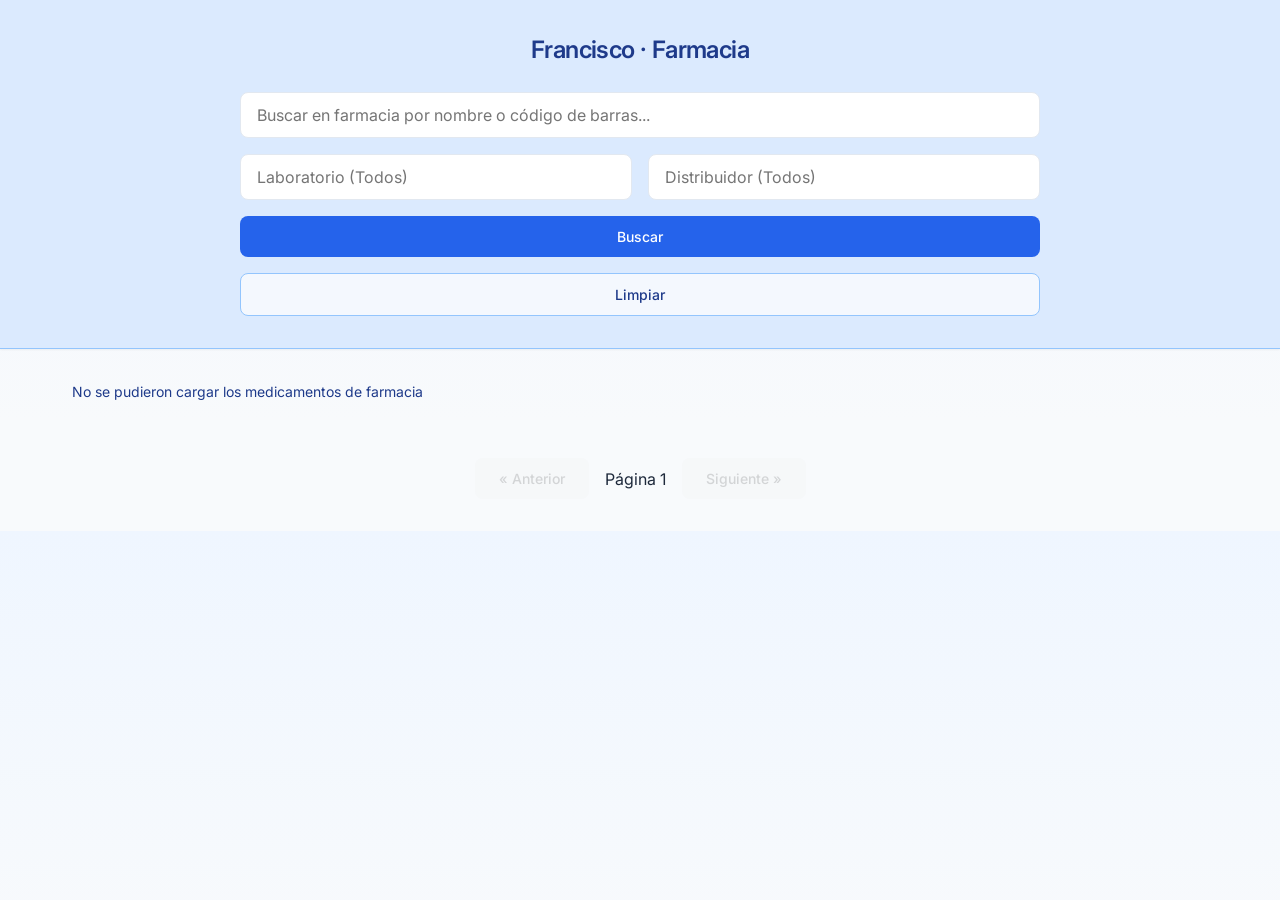
==== frontend/farmacia.html @ 8249393a "first commit" ====
<!DOCTYPE html>
<html lang="es">
<head>
    <meta charset="UTF-8">
    <meta name="viewport" content="width=device-width, initial-scale=1.0">
    <title>Francisco - Medicamentos de Farmacia</title>
    <link rel="preconnect" href="https://fonts.googleapis.com">
    <link rel="preconnect" href="https://fonts.gstatic.com" crossorigin>
    <link href="https://fonts.googleapis.com/css2?family=Inter:wght@300;400;500;600&display=swap" rel="stylesheet">
    <link rel="stylesheet" href="style.css?v=2">
    <link rel="stylesheet" href="farmacia.css?v=1">
</head>
<body class="pharmacy-page">
    <header class="app-header pharmacy-header">
        <div class="logo">Francisco &middot; Farmacia</div>
        <div class="search-container">
            <input
                type="text"
                id="pharmacySearchInput"
                placeholder="Buscar en farmacia por nombre o c&oacute;digo de barras..."
                autocomplete="off"
            >
            <div class="filters">
                <div class="dropdown-wrapper">
                    <input type="text" id="pharmacyLabInput" placeholder="Laboratorio (Todos)" autocomplete="off">
                    <div id="pharmacyLabDropdown" class="dropdown-content hidden"></div>
                </div>
                <div class="dropdown-wrapper">
                    <input type="text" id="pharmacyDistInput" placeholder="Distribuidor (Todos)" autocomplete="off">
                    <div id="pharmacyDistDropdown" class="dropdown-content hidden"></div>
                </div>
            </div>
            <button id="pharmacyBtnSearch" class="btn-primary">Buscar</button>
            <button id="pharmacyBtnClear" class="btn-secondary">Limpiar</button>
        </div>
    </header>

    <main class="app-main">
        <div class="results-header pharmacy-results-header">
            <span id="pharmacyResultsCount">Cargando resultados...</span>
        </div>

        <div id="pharmacyCardsContainer" class="cards-grid"></div>

        <div class="pagination" id="pharmacyPaginationControls">
            <button id="pharmacyBtnPrev" disabled>&laquo; Anterior</button>
            <span id="pharmacyPageInfo">P&aacute;gina 1</span>
            <button id="pharmacyBtnNext" disabled>Siguiente &raquo;</button>
        </div>
    </main>

    <div id="pharmacyDetailModal" class="modal pharmacy-detail-modal hidden">
        <div class="modal-content pharmacy-modal-content">
            <button type="button" class="close-modal" id="pharmacyCloseModal" aria-label="Cerrar">&times;</button>
            <div class="modal-header">
                <h2 id="pharmacyModalName">Medicamento</h2>
                <p id="pharmacyModalBrand" class="subtitle"></p>
            </div>
            <div id="pharmacyModalDetails" class="modal-body"></div>
        </div>
    </div>

    <script src="farmacia.js?v=2"></script>
</body>
</html>
---- frontend/style.css ----
:root {
    --bg-main: #f8fafc;
    --bg-card: #ffffff;
    --text-main: #1e293b;
    --text-muted: #64748b;
    --accent: #0f172a;
    --accent-hover: #334155;
    --border: #e2e8f0;
    --shadow-sm: 0 1px 2px 0 rgb(0 0 0 / 0.05);
    --shadow-md: 0 4px 6px -1px rgb(0 0 0 / 0.1), 0 2px 4px -2px rgb(0 0 0 / 0.1);
    --shadow-lg: 0 10px 15px -3px rgb(0 0 0 / 0.1), 0 4px 6px -4px rgb(0 0 0 / 0.1);
    --radius: 8px;
    --transition: all 0.2s ease;
}

* {
    box-sizing: border-box;
    margin: 0;
    padding: 0;
}

body {
    font-family: 'Inter', sans-serif;
    background-color: var(--bg-main);
    color: var(--text-main);
    line-height: 1.5;
}

/* Header & Search */
.app-header {
    background: var(--bg-card);
    padding: 2rem;
    box-shadow: var(--shadow-sm);
    display: flex;
    flex-direction: column;
    align-items: center;
    gap: 1.5rem;
    position: sticky;
    top: 0;
    z-index: 10;
}

.logo {
    font-size: 1.5rem;
    font-weight: 600;
    letter-spacing: -0.025em;
}

.search-container {
    display: flex;
    flex-direction: column;
    gap: 1rem;
    width: 100%;
    max-width: 800px;
}

.search-container input[type="text"] {
    width: 100%;
    padding: 0.75rem 1rem;
    border: 1px solid var(--border);
    border-radius: var(--radius);
    font-size: 1rem;
    font-family: inherit;
    outline: none;
    transition: var(--transition);
}

.search-container input[type="text"]:focus {
    border-color: var(--accent);
    box-shadow: 0 0 0 3px rgba(15, 23, 42, 0.1);
}

.filters {
    display: flex;
    gap: 1rem;
}

.dropdown-wrapper {
    position: relative;
    flex: 1;
}

.dropdown-content {
    position: absolute;
    top: 100%;
    left: 0;
    right: 0;
    background: var(--bg-card);
    border: 1px solid var(--border);
    border-radius: var(--radius);
    max-height: 250px;
    overflow-y: auto;
    z-index: 20;
    box-shadow: var(--shadow-md);
    margin-top: 4px;
}

.dropdown-item {
    padding: 0.75rem 1rem;
    cursor: pointer;
    font-size: 0.875rem;
    color: var(--text-main);
}

.dropdown-item:hover {
    background-color: var(--bg-main);
}

.hidden {
    display: none !important;
}

button {
    cursor: pointer;
    font-family: inherit;
    font-size: 0.875rem;
    font-weight: 500;
    padding: 0.75rem 1.5rem;
    border-radius: var(--radius);
    border: none;
    transition: var(--transition);
}

.btn-primary {
    background: var(--accent);
    color: white;
}

.btn-primary:hover {
    background: var(--accent-hover);
}

.btn-secondary {
    background: transparent;
    color: var(--text-muted);
    border: 1px solid var(--border);
}

.btn-secondary:hover {
    background: var(--bg-main);
    color: var(--text-main);
}

/* Main Content */
.app-main {
    max-width: 1200px;
    margin: 0 auto;
    padding: 2rem;
}

.results-header {
    margin-bottom: 1.5rem;
    color: var(--text-muted);
    font-size: 0.875rem;
}

.cards-grid {
    display: grid;
    grid-template-columns: repeat(auto-fill, minmax(300px, 1fr));
    gap: 1.5rem;
    margin-bottom: 2rem;
}

.card {
    background: var(--bg-card);
    border: 1px solid var(--border);
    border-radius: var(--radius);
    padding: 1.5rem;
    display: flex;
    flex-direction: column;
    gap: 0.75rem;
    transition: var(--transition);
}

.card:hover {
    box-shadow: var(--shadow-md);
    transform: translateY(-2px);
}

.card-title {
    font-size: 1.125rem;
    font-weight: 600;
}

.card-subtitle {
    font-size: 0.875rem;
    color: var(--text-muted);
}

.card-btn {
    margin-top: auto;
    padding: 0.5rem 1rem;
    align-self: flex-start;
    background: var(--bg-main);
    color: var(--accent);
}

.card-btn:hover {
    background: var(--border);
}

/* Pagination */
.pagination {
    display: flex;
    justify-content: center;
    align-items: center;
    gap: 1rem;
    margin-top: 2rem;
}

.pagination button:disabled {
    opacity: 0.5;
    cursor: not-allowed;
}

#pageInfo {
    font-size: 0.875rem;
    font-weight: 500;
}

/* Modal */
.modal {
    position: fixed;
    top: 0;
    left: 0;
    right: 0;
    bottom: 0;
    background: rgba(15, 23, 42, 0.4);
    backdrop-filter: blur(4px);
    display: flex;
    align-items: center;
    justify-content: center;
    z-index: 50;
    padding: 1rem;
}

.modal-content {
    background: var(--bg-card);
    border-radius: 12px;
    width: 100%;
    max-width: 600px;
    max-height: 90vh;
    overflow-y: auto;
    position: relative;
    box-shadow: var(--shadow-lg);
    animation: modalFadeIn 0.3s ease;
}

@keyframes modalFadeIn {
    from { opacity: 0; transform: translateY(20px); }
    to { opacity: 1; transform: translateY(0); }
}

.close-modal {
    position: absolute;
    top: 1rem;
    right: 1rem;
    background: transparent;
    color: var(--text-muted);
    font-size: 1.5rem;
    padding: 0.5rem;
    line-height: 1;
}

.close-modal:hover {
    color: var(--accent);
    background: var(--bg-main);
}

.modal-header {
    padding: 2rem 2rem 1.5rem;
    border-bottom: 1px solid var(--border);
}

.modal-header h2 {
    font-size: 1.5rem;
    font-weight: 600;
    margin-bottom: 0.25rem;
}

.modal-body {
    padding: 1.5rem 2rem 2rem;
    display: flex;
    flex-direction: column;
    gap: 1.25rem;
}

.field-row {
    display: flex;
    justify-content: space-between;
    align-items: flex-start;
    gap: 1rem;
    padding: 0.75rem;
    border-radius: var(--radius);
    transition: var(--transition);
}

.field-row:hover {
    background: var(--bg-main);
}

.field-info {
    display: flex;
    flex-direction: column;
    gap: 0.25rem;
}

.label {
    font-size: 0.75rem;
    text-transform: uppercase;
    letter-spacing: 0.05em;
    color: var(--text-muted);
    font-weight: 600;
}

.value {
    font-size: 0.9375rem;
    color: var(--text-main);
}

.value.link {
    color: #2563eb;
    text-decoration: none;
}
.value.link:hover {
    text-decoration: underline;
}

.copy-btn {
    background: transparent;
    padding: 0.5rem;
    font-size: 1rem;
    opacity: 0.5;
}

.copy-btn:hover {
    opacity: 1;
    background: var(--border);
}

.elegant-separator {
    border: none;
    border-top: 1px solid var(--border);
    margin: 1rem 0;
}

.extra-title {
    font-size: 1rem;
    font-weight: 600;
    color: var(--text-muted);
    margin-bottom: -0.5rem;
}

@media (max-width: 600px) {
    .filters {
        flex-direction: column;
    }
}

/* Crear medicamento a partir de otro */
.detail-actions {
    padding-top: 0.5rem;
    border-top: 1px solid var(--border);
}

.btn-create-from {
    width: 100%;
    background: #2563eb;
    color: #ffffff;
}

.btn-create-from:hover {
    background: #1d4ed8;
}

.create-modal {
    z-index: 60;
    background: rgba(30, 64, 175, 0.32);
}

.create-modal-content {
    max-width: 850px;
    background: #eff6ff;
    border: 1px solid #bfdbfe;
}

.create-modal-content .modal-header {
    border-bottom-color: #bfdbfe;
}

.create-modal-content .subtitle {
    margin-top: 0.35rem;
    color: #475569;
}

.create-form {
    padding: 1.5rem 2rem 2rem;
}

.form-grid {
    display: grid;
    grid-template-columns: repeat(2, minmax(0, 1fr));
    gap: 1rem;
}

.form-field {
    display: flex;
    flex-direction: column;
    gap: 0.35rem;
}

.form-field-wide {
    grid-column: 1 / -1;
}

.form-label {
    color: #334155;
    font-size: 0.75rem;
    font-weight: 600;
    letter-spacing: 0.04em;
    text-transform: uppercase;
}

.clone-input {
    width: 100%;
    min-height: 44px;
    padding: 0.7rem 0.85rem;
    border: 1px solid #93c5fd;
    border-radius: var(--radius);
    background: #ffffff;
    color: var(--text-main);
    font: inherit;
    outline: none;
    transition: var(--transition);
}

textarea.clone-input {
    min-height: 90px;
    resize: vertical;
}

.clone-input.is-locked {
    background: #dbeafe;
    border-color: #bfdbfe;
    cursor: pointer;
}

.clone-input.is-locked:hover {
    border-color: #60a5fa;
    background: #bfdbfe;
}

.clone-input.is-editing {
    border-color: #2563eb;
    box-shadow: 0 0 0 3px rgba(37, 99, 235, 0.16);
}

.modal-actions {
    display: flex;
    justify-content: flex-end;
    gap: 0.75rem;
    margin-top: 1.5rem;
}

.modal-actions button:disabled {
    cursor: wait;
    opacity: 0.65;
}

.toast {
    position: fixed;
    right: 1.5rem;
    bottom: 1.5rem;
    z-index: 100;
    max-width: min(420px, calc(100vw - 3rem));
    padding: 0.9rem 1.1rem;
    border-radius: var(--radius);
    color: #ffffff;
    font-size: 0.9rem;
    font-weight: 500;
    box-shadow: var(--shadow-lg);
    animation: modalFadeIn 0.2s ease;
}

.toast-success {
    background: #15803d;
}

.toast-cancel {
    background: #475569;
}

.toast-error {
    background: #b91c1c;
}

@media (max-width: 600px) {
    .form-grid {
        grid-template-columns: 1fr;
    }

    .form-field-wide {
        grid-column: auto;
    }

    .create-form {
        padding: 1.25rem;
    }

    .modal-actions {
        flex-direction: column;
    }

    .modal-actions button {
        width: 100%;
    }
}
---- frontend/farmacia.css ----
:root {
    --pharmacy-blue: #2563eb;
    --pharmacy-blue-dark: #1d4ed8;
    --pharmacy-blue-soft: #dbeafe;
    --pharmacy-blue-pale: #eff6ff;
    --pharmacy-border: #93c5fd;
}

.pharmacy-page {
    background: linear-gradient(180deg, var(--pharmacy-blue-pale) 0, #f8fafc 420px);
}

.pharmacy-header {
    background: var(--pharmacy-blue-soft);
    border-bottom: 1px solid var(--pharmacy-border);
}

.pharmacy-header .logo,
.pharmacy-results-header {
    color: #1e3a8a;
}

.pharmacy-header .btn-primary {
    background: var(--pharmacy-blue);
}

.pharmacy-header .btn-primary:hover {
    background: var(--pharmacy-blue-dark);
}

.pharmacy-header .btn-secondary {
    background: rgba(255, 255, 255, 0.7);
    border-color: var(--pharmacy-border);
    color: #1e3a8a;
}

.pharmacy-header input[type="text"]:focus {
    border-color: var(--pharmacy-blue);
    box-shadow: 0 0 0 3px rgba(37, 99, 235, 0.16);
}

.pharmacy-header .dropdown-content {
    border-color: var(--pharmacy-border);
}

.pharmacy-card {
    border-color: #bfdbfe;
    box-shadow: 0 1px 2px rgba(30, 64, 175, 0.06);
}

.pharmacy-card:hover {
    border-color: var(--pharmacy-border);
    box-shadow: 0 10px 20px -8px rgba(30, 64, 175, 0.28);
}

.pharmacy-active-ingredient {
    color: #334155;
    font-size: 0.875rem;
}

.barcode-badge {
    align-self: flex-start;
    padding: 0.3rem 0.6rem;
    border-radius: 999px;
    background: var(--pharmacy-blue-soft);
    color: #1e40af;
    font-size: 0.75rem;
    font-weight: 600;
}

.barcode-missing {
    background: #e2e8f0;
    color: #64748b;
}

.pharmacy-card-btn {
    background: var(--pharmacy-blue-soft);
    color: #1e40af;
}

.pharmacy-card-btn:hover {
    background: #bfdbfe;
}

.pharmacy-page .pagination button:not(:disabled) {
    background: var(--pharmacy-blue);
    color: #ffffff;
}

.pharmacy-detail-modal {
    background: rgba(30, 64, 175, 0.38);
}

.pharmacy-modal-content {
    background: var(--pharmacy-blue-pale);
    border: 1px solid var(--pharmacy-border);
}

.pharmacy-modal-content .modal-header {
    border-bottom-color: #bfdbfe;
}

.pharmacy-modal-content .field-row:hover {
    background: var(--pharmacy-blue-soft);
}

.pharmacy-empty {
    color: #475569;
    grid-column: 1 / -1;
    padding: 2rem;
    text-align: center;
}
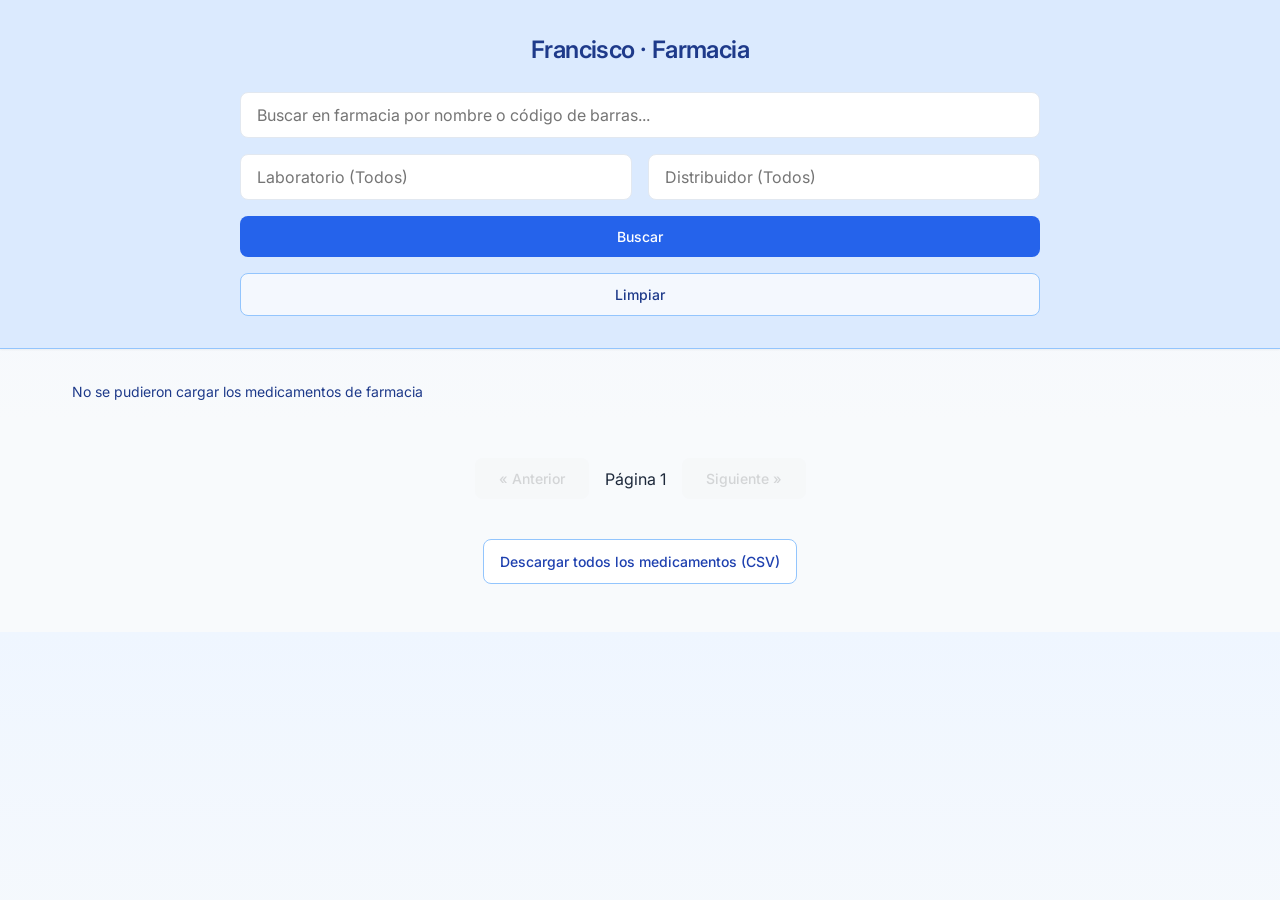
==== commit 9ed9db63: "descargar medicamentos" ====
--- a/frontend/farmacia.html
+++ b/frontend/farmacia.html
@@ -47,6 +47,14 @@
             <span id="pharmacyPageInfo">P&aacute;gina 1</span>
             <button id="pharmacyBtnNext" disabled>Siguiente &raquo;</button>
         </div>
+
+        <div class="pharmacy-export">
+            <a
+                class="btn-secondary pharmacy-export-btn"
+                href="/farmacia/exportar-medicamentos.csv"
+                download="medicamentos_farmacia.csv"
+            >Descargar todos los medicamentos (CSV)</a>
+        </div>
     </main>
 
     <div id="pharmacyDetailModal" class="modal pharmacy-detail-modal hidden">
@@ -57,9 +65,21 @@
                 <p id="pharmacyModalBrand" class="subtitle"></p>
             </div>
             <div id="pharmacyModalDetails" class="modal-body"></div>
+            <form id="pharmacyEditForm" class="create-form hidden">
+                <div id="pharmacyEditFields" class="form-grid"></div>
+                <div class="modal-actions">
+                    <button type="button" id="pharmacyBtnCancelEdit" class="btn-secondary">Cancelar</button>
+                    <button type="submit" id="pharmacyBtnSaveEdit" class="btn-primary">Guardar cambios</button>
+                </div>
+            </form>
+            <div id="pharmacyViewActions" class="modal-actions pharmacy-modal-actions">
+                <button type="button" id="pharmacyBtnEdit" class="btn-primary">Editar</button>
+            </div>
         </div>
     </div>
 
-    <script src="farmacia.js?v=2"></script>
+    <div id="pharmacyToast" class="toast hidden" role="status" aria-live="polite"></div>
+
+    <script src="farmacia.js?v=3"></script>
 </body>
 </html>
--- a/frontend/style.css
+++ b/frontend/style.css
@@ -494,6 +494,32 @@
     background: #b91c1c;
 }
 
+.database-export {
+    display: flex;
+    justify-content: center;
+    margin: 2.5rem 0 1rem;
+}
+
+.database-export-btn {
+    display: inline-flex;
+    align-items: center;
+    justify-content: center;
+    padding: 0.7rem 1rem;
+    border: 1px solid var(--border);
+    border-radius: var(--radius);
+    background: #ffffff;
+    color: var(--text-main);
+    font-size: 0.875rem;
+    font-weight: 500;
+    text-decoration: none;
+    transition: var(--transition);
+}
+
+.database-export-btn:hover {
+    border-color: var(--accent);
+    color: var(--accent);
+}
+
 @media (max-width: 600px) {
     .form-grid {
         grid-template-columns: 1fr;
--- a/frontend/farmacia.css
+++ b/frontend/farmacia.css
@@ -110,3 +110,41 @@
     padding: 2rem;
     text-align: center;
 }
+
+.pharmacy-modal-actions {
+    padding: 0 2rem 2rem;
+}
+
+.pharmacy-modal-content .create-form {
+    padding-top: 1.25rem;
+}
+
+.pharmacy-modal-content .clone-input {
+    border-color: var(--pharmacy-border);
+}
+
+.pharmacy-export {
+    display: flex;
+    justify-content: center;
+    margin: 2.5rem 0 1rem;
+}
+
+.pharmacy-export-btn {
+    display: inline-flex;
+    align-items: center;
+    justify-content: center;
+    padding: 0.7rem 1rem;
+    border: 1px solid var(--pharmacy-border);
+    border-radius: var(--radius);
+    background: #ffffff;
+    color: #1e40af;
+    font-size: 0.875rem;
+    font-weight: 500;
+    text-decoration: none;
+    transition: var(--transition);
+}
+
+.pharmacy-export-btn:hover {
+    background: var(--pharmacy-blue-soft);
+    border-color: var(--pharmacy-blue);
+}
